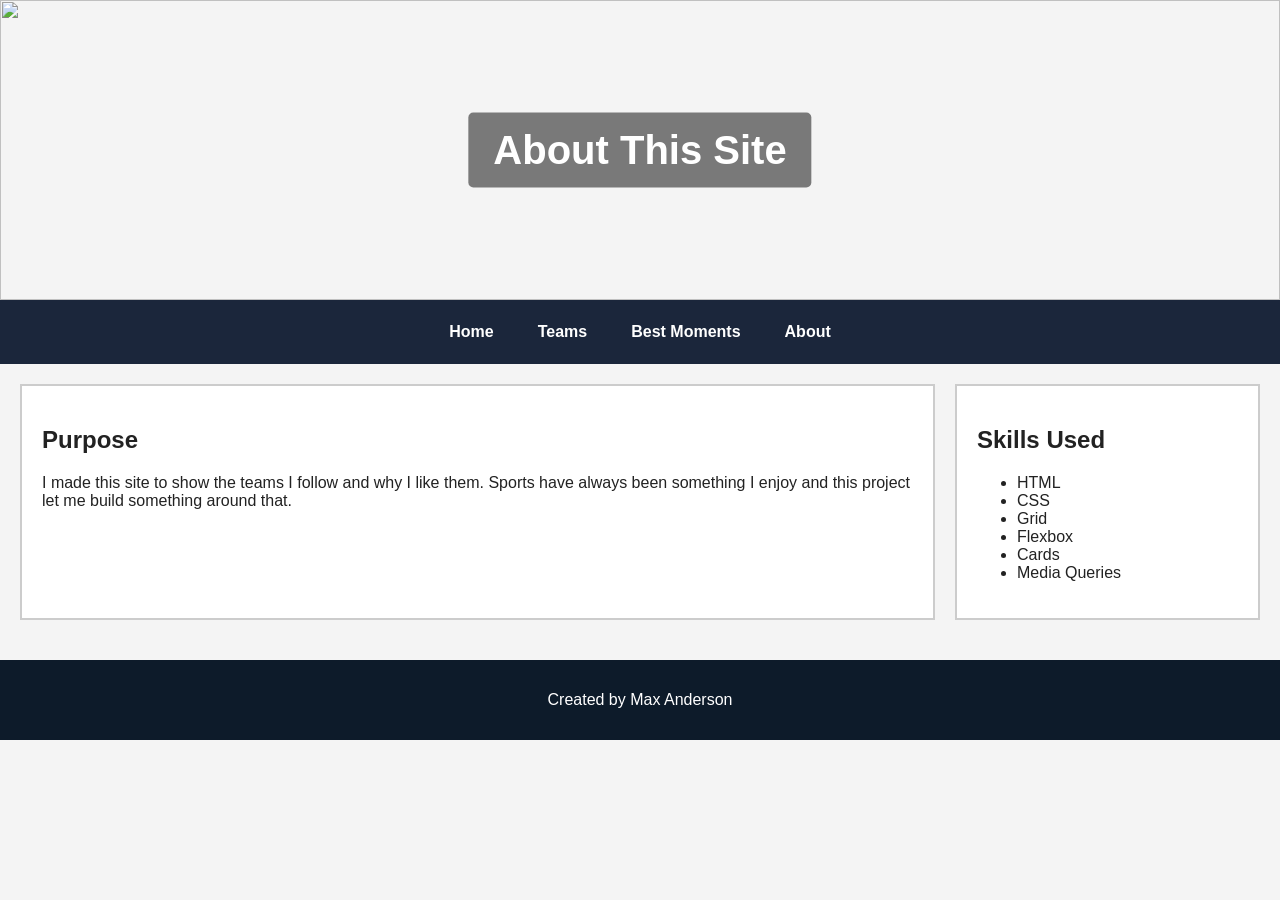
==== about.html @ 923e11da "Add files via upload" ====
<!DOCTYPE html>
<html lang="en">
<head>
<meta charset="UTF-8">
<meta name="viewport" content="width=device-width, initial-scale=1.0">
<title>About</title>
<link rel="stylesheet" href="style.css">
</head>
<body>

<header>
    <img src="images/FavsLogo.jpg">
    <div class="header-text">
        <h1>About This Site</h1>
    </div>
</header>

<nav>
    <a href="index.html">Home</a>
    <a href="teams.html">Teams</a>
    <a href="moments.html">Best Moments</a>
    <a href="about.html">About</a>
</nav>

<main class="grid-layout">

<div class="hero">
    <h2>Purpose</h2>
    <p>
        I made this site to show the teams I follow and why I like them. Sports have always been
        something I enjoy and this project let me build something around that.
    </p>
</div>

<aside class="sidebar">
    <h2>Skills Used</h2>
    <ul>
        <li>HTML</li>
        <li>CSS</li>
        <li>Grid</li>
        <li>Flexbox</li>
        <li>Cards</li>
        <li>Media Queries</li>
    </ul>
</aside>

</main>

<footer>
<p style="text-align: center;">Created by Max Anderson</p>
</footer>

</body>
</html>
---- style.css ----
body {
    margin: 0;
    font-family: Arial, sans-serif;
    background-color: #f4f4f4;
    color: #222;
}

header {
    position: relative;
}

header img {
    width: 100%;
    height: 300px;
    object-fit: cover;
    display: block;
}

.header-text {
    position: absolute;
    top: 50%;
    left: 50%;
    transform: translate(-50%, -50%);
    color: white;
    text-align: center;
    background-color: rgba(0,0,0,0.5);
    padding: 15px 25px;
    border-radius: 5px;
}

.header-text h1 {
    margin: 0;
    font-size: 40px;
}

.header-text p {
    margin-top: 10px;
}

nav {
    background-color: #1b263b;
    display: flex;
    justify-content: center;
    gap: 20px;
    padding: 15px;
    flex-wrap: wrap;
}

nav a {
    color: white;
    text-decoration: none;
    font-weight: bold;
    padding: 8px 12px;
}

nav a:hover {
    background-color: #415a77;
    border-radius: 5px;
}

.grid-layout {
    display: grid;
    grid-template-columns: 3fr 1fr;
    gap: 20px;
    padding: 20px;
}

.hero {
    background-color: white;
    border: 2px solid #ccc;
    padding: 20px;
}

.hero img {
    width: 100%;
    height: 350px;
    object-fit: cover;
    margin-bottom: 15px;
}

.intro-card {
    background-color: white;
    border: 2px solid #ccc;
    padding: 20px;
}

/* FIXED TEAM LAYOUT */
.team-preview {
    display: flex;
    justify-content: center;
    gap: 25px;
    flex-wrap: wrap;
    margin-top: 10px;
}

/* FLIP CARD */
.card {
    width: 250px;
    height: 280px;
    perspective: 1000px;
}

.card-inner {
    width: 100%;
    height: 100%;
    position: relative;
    transition: transform 0.7s;
    transform-style: preserve-3d;
}

.card:hover .card-inner {
    transform: rotateY(180deg);
}

.card-front,
.card-back {
    position: absolute;
    width: 100%;
    height: 100%;
    background: white;
    border: 2px solid #ccc;
    box-sizing: border-box;
    padding: 15px;
    backface-visibility: hidden;
}

.card-front img {
    width: 100%;
    height: 150px;
    object-fit: cover;
}

.card-back {
    transform: rotateY(180deg);
}

.sidebar {
    background-color: white;
    border: 2px solid #ccc;
    padding: 20px;
}

footer {
    background-color: #0d1b2a;
    color: white;
    padding: 15px;
    margin-top: 20px;
    text-align: center;
}

/* OTHER PAGES GRID */
.page-layout {
    display: grid;
    grid-template-columns: repeat(2, 1fr);
    gap: 25px;
    padding: 20px;
}

/* MOBILE */
@media screen and (max-width: 800px) {
    .grid-layout {
        grid-template-columns: 1fr;
    }

    .page-layout {
        grid-template-columns: 1fr;
    }

    .team-preview {
        flex-direction: column;
        align-items: center;
    }

    nav {
        flex-direction: column;
        align-items: center;
    }

    .header-text h1 {
        font-size: 28px;
    }

    .header-text {
        width: 75%;
    }
}
.page-layout {
    display: flex;
    justify-content: center;
    gap: 25px;
    flex-wrap: wrap;
    padding: 20px;
}
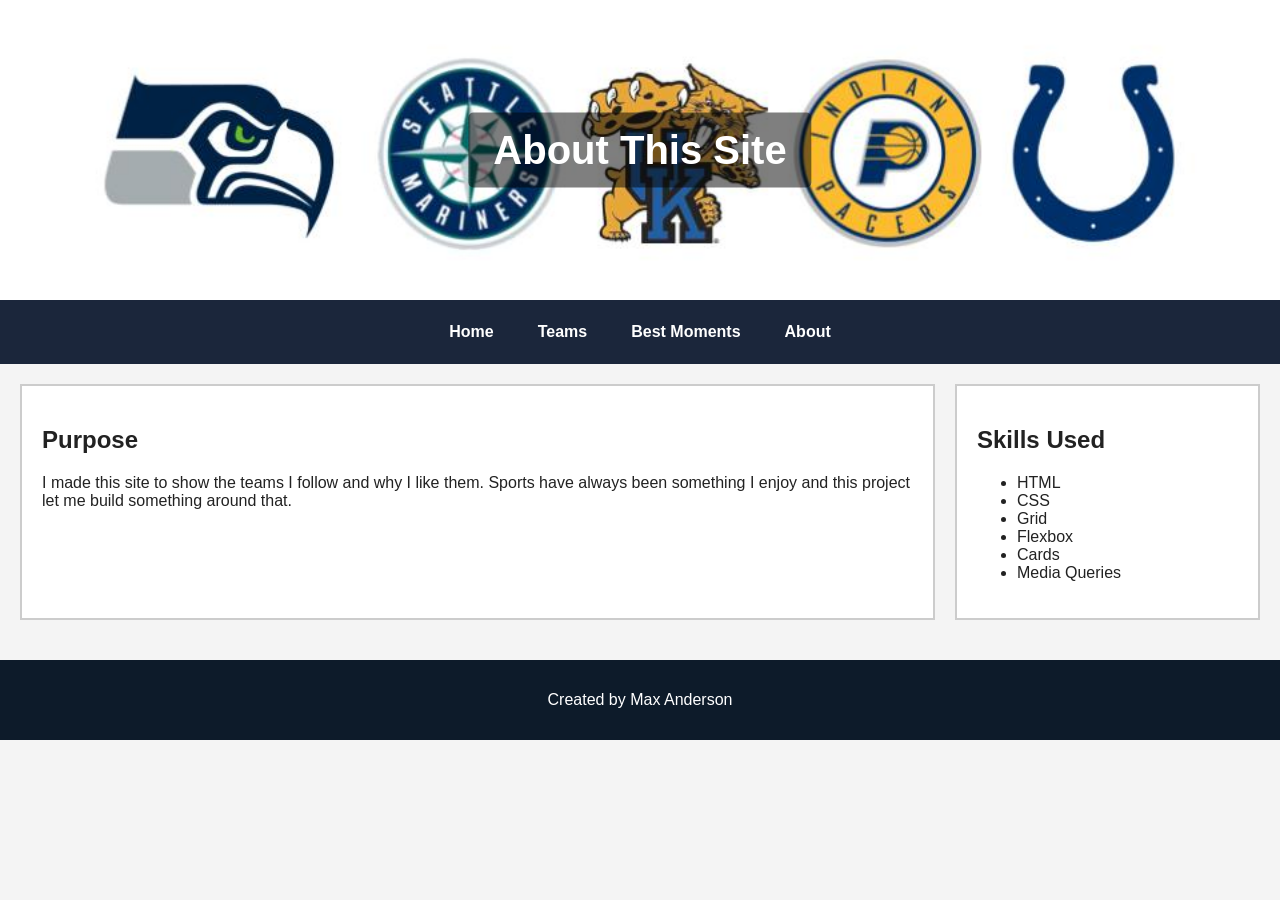
==== commit 1136774d: "Update about.html" ====
--- a/about.html
+++ b/about.html
@@ -9,7 +9,7 @@
 <body>
 
 <header>
-    <img src="images/FavsLogo.jpg">
+    <img src="FavsLogo.jpg">
     <div class="header-text">
         <h1>About This Site</h1>
     </div>
@@ -51,4 +51,4 @@
 </footer>
 
 </body>
-</html>+</html>
